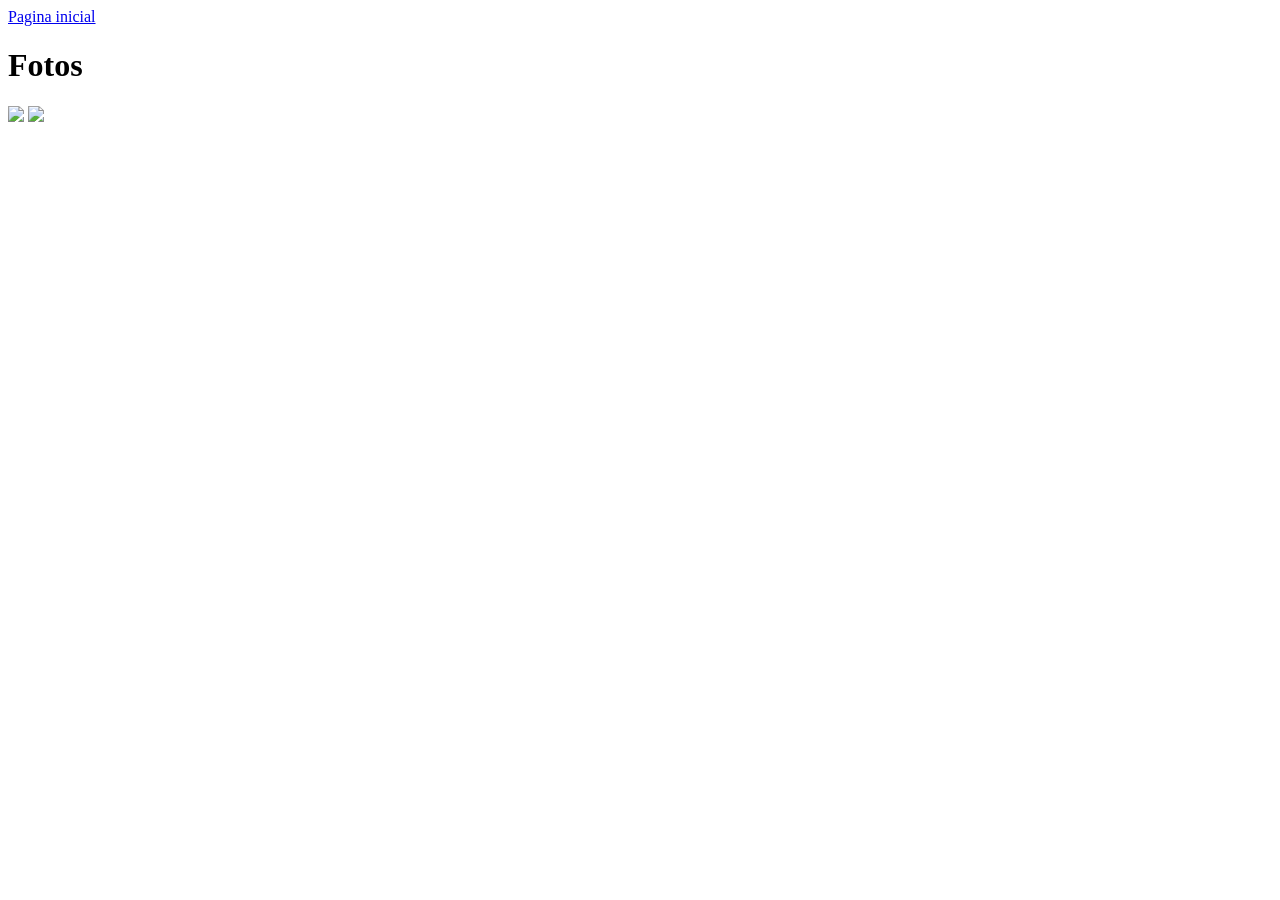
==== hyperlinks/imagens/fotos.html @ de20e8a9 "feat: Add Hyperlinks exercise" ====
<!DOCTYPE html>
<html lang="pt-br">
<head>
    <meta charset="UTF-8">
    <meta name="viewport" content="width=device-width, initial-scale=1.0">
    <title>Fotos</title>
</head>
<body>
    <a href="../index.html">Pagina inicial</a>
    <h1>Fotos</h1>
    <img src="https://alexlimatds.github.io/ifrn-web-design/imagens/logo_ifrn.png">
    <img src="https://encrypted-tbn0.gstatic.com/images?q=tbn:ANd9GcSzWmxY5BBelQrw5XB8wsqeVAno5OeCdGJhZiS2PXpac5LoBur1nIrPvl8&s=10">
</body>
</html>
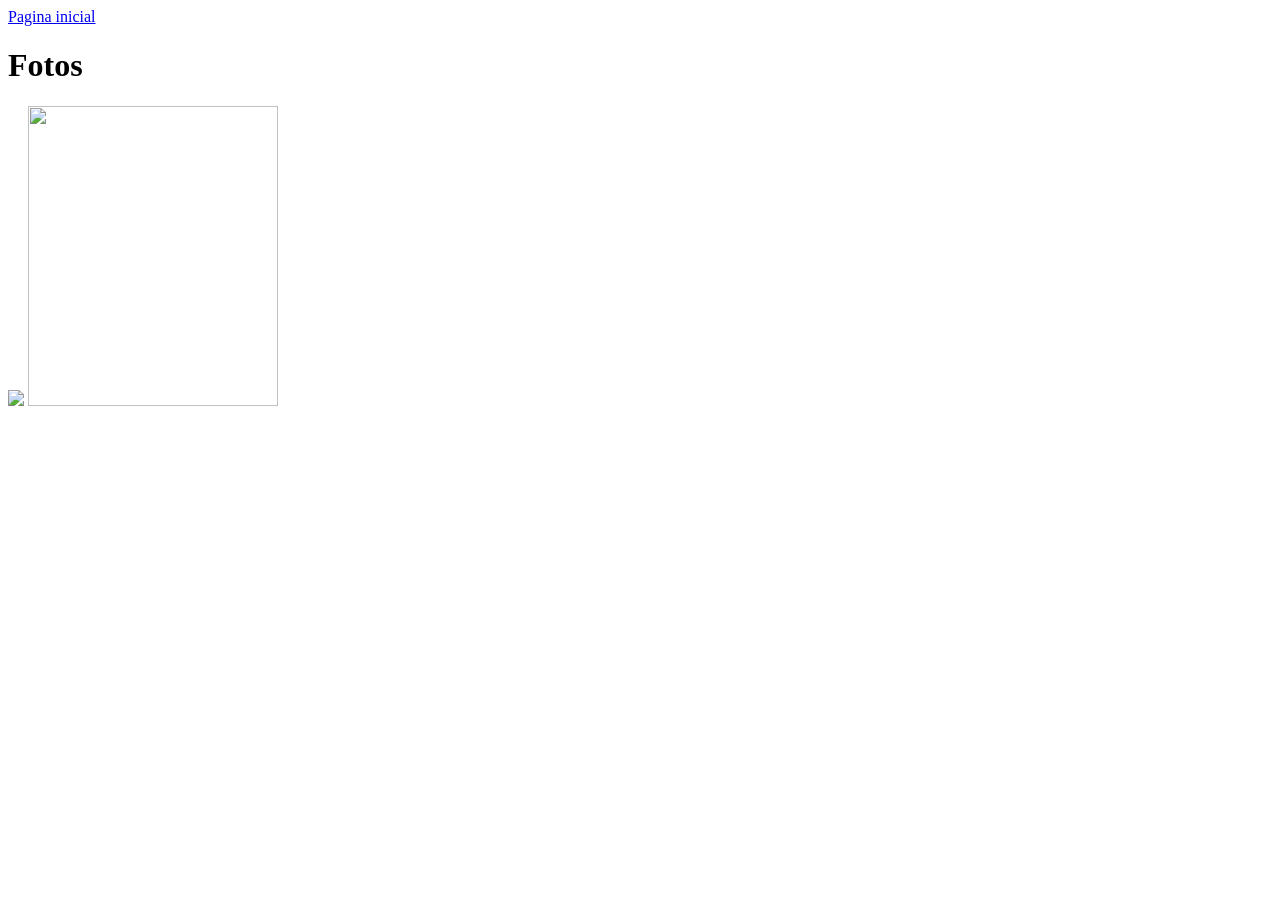
==== commit 2d036d1f: "fix: images not having a link embedded to them" ====
--- a/hyperlinks/imagens/fotos.html
+++ b/hyperlinks/imagens/fotos.html
@@ -8,7 +8,7 @@
 <body>
     <a href="../index.html">Pagina inicial</a>
     <h1>Fotos</h1>
-    <img src="https://alexlimatds.github.io/ifrn-web-design/imagens/logo_ifrn.png">
-    <img src="https://encrypted-tbn0.gstatic.com/images?q=tbn:ANd9GcSzWmxY5BBelQrw5XB8wsqeVAno5OeCdGJhZiS2PXpac5LoBur1nIrPvl8&s=10">
+    <a href="https://portal.ifrn.edu.br/" target="_blank"><img src="https://alexlimatds.github.io/ifrn-web-design/imagens/logo_ifrn.png"></a>
+    <a href="https://pt.wikipedia.org/wiki/Pato"target="_blank"><img src="https://encrypted-tbn0.gstatic.com/images?q=tbn:ANd9GcSzWmxY5BBelQrw5XB8wsqeVAno5OeCdGJhZiS2PXpac5LoBur1nIrPvl8&s=10"  height="300px" width="250px"></a>
 </body>
 </html>
